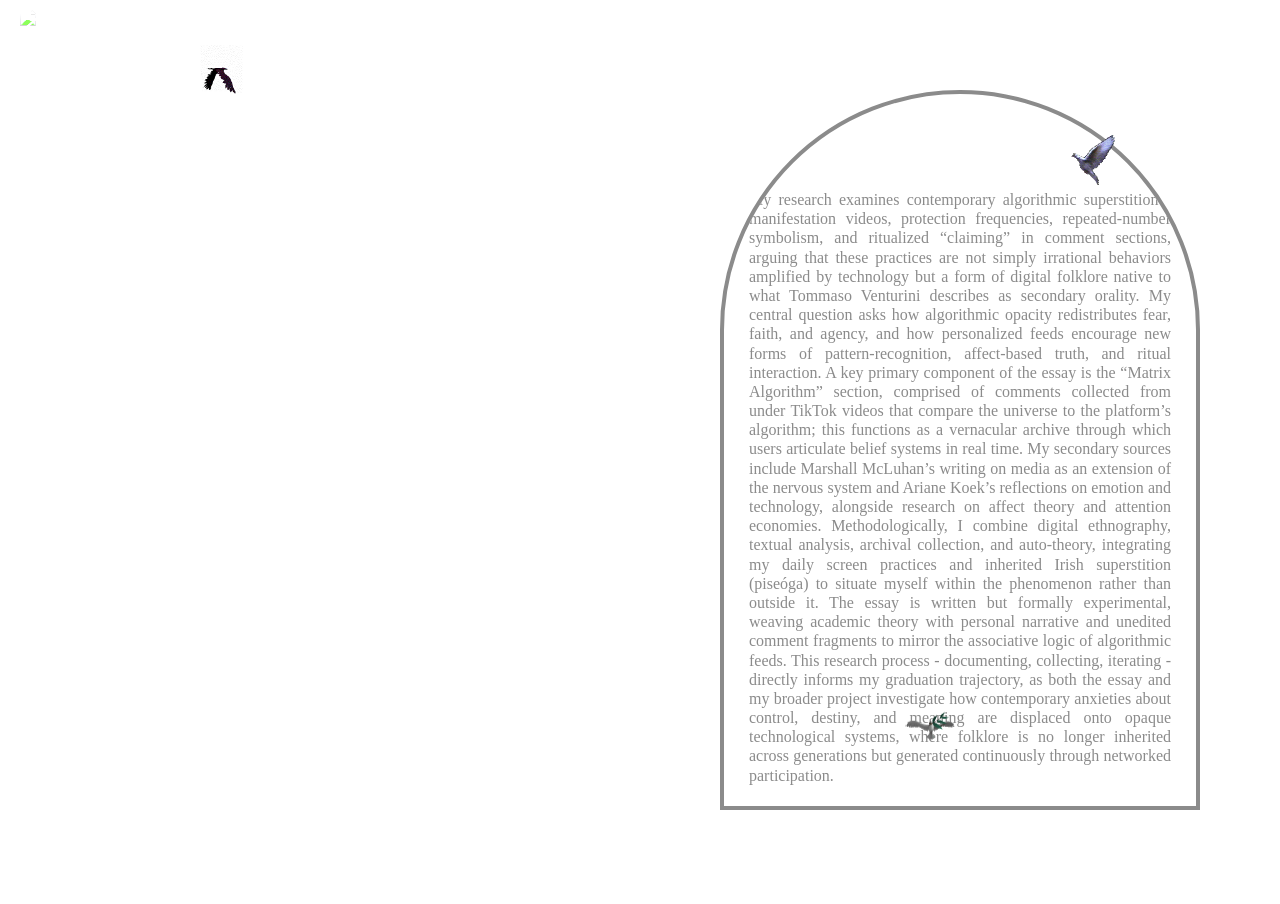
==== index.html @ 02a63f3f "files" ====
<!DOCTYPE html>
<html lang="en">
<head>
    <meta charset="UTF-8">
    <meta name="viewport" content="width=device-width, initial-scale=1.0">
    <title>how many birds?</title>
    <link rel="icon" type="image/x-icon" href="gifs/8.gif">
    <link rel="stylesheet" href="styles/site.css" />

    <script src="scripts/site.js" defer></script>
    <script src="scripts/sketch.js" defer></script>

    <script src="https://cdn.jsdelivr.net/npm/gsap@3/dist/gsap.min.js"></script>
    <script src="https://cdn.jsdelivr.net/npm/gsap@3/dist/ScrollTrigger.min.js"></script>
</head>

<body>
    <div class="left-panel">

        <video id="background" autoplay muted loop>
         <source src="videos/background.mp4" type="video/mp4">
        </video>
        
        <video id="scrollVideo" muted playsinline preload="auto">
          <source src="videos/screen time .mp4" type="video/mp4">
        </video>
        
        </div>

    <div class="fly">
        <img src="gifs/fly.gif" style="position:absolute; top: 45%; left:151%; height:30px;">
    </div>

    <img src="gifs/7.gif" style="position:absolute; top:5%; left:20px; height: 50px;">

    <div class="dove1">
        <marquee direction="left" scrollamount="13">
          <img src="gifs/8.gif" height="50">
        </marquee>
      </div>
      
      <div class="dove">
        <marquee direction="up" scrollamount="11">
          <img src="gifs/6.gif" height="50">
        </marquee>
      </div>

    <img src="gifs/smallbirds.gif" style="position:absolute; top: 20%; left: 200%; height: 70px;">
    
        <img src="images/cloud1.png" style="position:fixed; top:10px; left:20px; height: 250px; filter: brightness(160%);">

        <img src="images/cloud2.png" style="position:fixed; top:140px; left:1200px; height: 250px; filter: brightness(120%);">

<div class="right-panel">
  <div class="text-frame">
    <div class="bible-text">

        <p>My research examines contemporary algorithmic superstition - manifestation videos, protection frequencies, repeated-number symbolism, and ritualized “claiming” in comment sections, arguing that these practices are not simply irrational behaviors amplified by technology but a form of digital folklore native to what Tommaso Venturini describes as secondary orality. My central question asks how algorithmic opacity redistributes fear, faith, and agency, and how personalized feeds encourage new forms of pattern-recognition, affect-based truth, and ritual interaction. A key primary component of the essay is the “Matrix Algorithm” section, comprised of comments collected from under TikTok videos that compare the universe to the platform’s algorithm; this functions as a vernacular archive through which users articulate belief systems in real time. My secondary sources include Marshall McLuhan’s writing on media as an extension of the nervous system and Ariane Koek’s reflections on emotion and technology, alongside research on affect theory and attention economies. Methodologically, I combine digital ethnography, textual analysis, archival collection, and auto-theory, integrating my daily screen practices and inherited Irish superstition (piseóga) to situate myself within the phenomenon rather than outside it. The essay is written but formally experimental, weaving academic theory with personal narrative and unedited comment fragments to mirror the associative logic of algorithmic feeds. This research process - documenting, collecting, iterating - directly informs my graduation trajectory, as both the essay and my broader project investigate how contemporary anxieties about control, destiny, and meaning are displaced onto opaque technological systems, where folklore is no longer inherited across generations but generated continuously through networked participation.</p>

        <p>Historically anxiety and fear have manifested and mutated into mythical creatures, surviving through folklore. Many beliefs and traditions are constructed around universal fears: death and that which was unexplainable at the time. We seek answers in order to comfort ourselves. When faced with the true lack of control we possess over the ways of the world, we place our belief in powers beyond ourselves… (Jesus take the wheel?) Shedding the responsibility, our inherent feeling of powerlessness, we replace it with faith. The ways in which we see the world are shaped through experience, culture and understanding. I believe we all contain a certain degree of superstition. With superstition being defined as: a belief or practice resulting from ignorance, fear of the unknown, trust in magic or chance, or a false conception of causation or a notion maintained despite evidence to the contrary. Being Irish comes with an extra dose of superstition, with inherited practices that I take part in without second thought. </p>

        <p>Obviously, I will wave at every magpie I see. When I accidentally pour too much salt into my hand when cooking, I throw it over my shoulder. I forget which shoulder it is meant to be, so I do both. No risks. You can never be too careful. The thought of walking under a ladder gives me shivers. That one feels like the biggest curse somehow. Whether I know the origins of these behaviours doesn't matter, it always comes back to the simple and ineffable argument that you can never be too careful. When looking into these superstitious behaviours, or “piseóga” in Irish, they are surrounding death or luck. Were these the pillars of life back then?  Back when communities were smaller, more insular. Is this what people spent their time thinking about? Many piseóga include fairies and are instructions on how to avoid falling victim to their tricks and ill intentions. To this day I wouldn't dare enter a fairy fort. That is how you get lost. It was to the point where these superstitions were written into law, up to the 1600s it was against common law in Ireland to kill a white butterfly because they were believed to hold the souls of dead children. So these beliefs in the unexplainable and their associated behaviours go way back, and though I admittedly subscribe to many of these behaviours I do not necessarily hold the beliefs to back them up.</p>

        <p>In Tomasso Venturini’s Online Conspiracy Theories, Digital Platforms and Secondary Orality. Toward a Sociology of Online Monsters  he develops a programme of research into conspiratorial folklore,its features and its surprising adaptation to the attention regime of digital media. He argues that secondary orality is both remarkably like and remarkably unlike primary orality. Like primary orality, secondary orality has generated a strong group sense, for listening to spoken words forms hearers into a group, a true audience. If we take these ideas into account when considering online superstition and its associated behaviours it would suggest that the fears being addressed may become flattened, less specific and more universal. In the introduction to McLuhan's Understanding Media he writes: “Today, after more than a century of electric technology, we have extended our central nervous system in a global embrace, abolishing both space and time as far as our planet is concerned.” Marshall McLuhan predicted the internet as an "extension of consciousness" in The Gutenberg Galaxy: The Making of Typographic Man thirty years before its invention. This extension of our central nervous system which took place years ago has proceeded to overtake and expand all parts of ourselves, with the phone screen becoming almost portal-like, allowing us to change our identities, see across space and time and form neverending connections. </p>

        <p>Last week my average screen time was 10 hours 5 minutes a day. Not so bad tbh i’ve had much worse. In the goon scroll gooning article August discusses the idea of being a cuck to your phone. We spoke about this after. About how even though this is a pretty “appallingly high” screen time I don't feel cucked by it. Life goes on and sometimes I view life from behind a phone and that doesn’t always bother me. That being said I must be rotted now, in the brain. That was just this week's average, and like I said I've seen worse. I've been quite online for quite some time. It can be hard to unravel oneself from the “perfect mirror” of my algorithms. Algorithms which have seen me through years of scrolling. They know me better than I know myself sometimes. I could even see them as a constructive force—for reality. All seeing, all knowing. Always listening and monitoring. Silently (judging), rewarding, punishing. Encouraging, guiding, suggesting. All for me. All for you. To be seen is to be loved. To be known and understood.</p>

        <p>The internet has gone past influencing our behaviour and has fully integrated with our minds and how we view reality. Physical sensations, emotional states and “vibes” are the most visible common thread in the online cultures that emerged from the 2010s onwards. Far from abandoning the body in favour of purely mental universes, people seem to be interested in using technology for therapeutic, hypnotic, and spiritual purposes. Familiarity with digital tools, the consumption of increasingly diversified, sophisticated media, a growing ability to manipulate images and sounds: these are the elements that have fostered the emergence of a culture obsessed with sensations. According to Ariane Koek, who wrote about the supremacy of feelings over facts and rationality in the catalog if the exhibition of “real feelings: emotion and technology “ another important factor to take into account is the hypertrophic information ecosystem we have been immersed in for at least three decades: “ in the 21st century, feelings not facts are the new truth[...] We don't have the attention span to think, understand, check, and digest all the instantaneous and unprecedented amounts of information we can now access in a split second. But we do have the attention span to check in with how we feel - just a moment will do or the eight seconds that the average human apparently today possesses and then we can talk about and express our own feelings with unquestionable individual authority, which no one can deny as being real.</p>

        <p>In short: feelings are instantaneous, authentic, and personal, and they are indisputable. But they are also mysterious, fleeting, and hard to put into words. In the age of information overload and endemic depression, the aim is to learn to evoke, accentuate, or silence them. This is done by using sounds, texts and images, that is, anything can be conveyed by electronic networks in the form of binary code.</p>

        <p>With truth in flux, seemingly influenced by the fractured and scattered hyperspecificity of our personal algorithms, it is no surprise that people take this idea of truth beyond the phone, out into the real world. Allowing the digital sublime, the mystique of the algorithm to be THE tether to reality. As people would funnel their fear or confusion into superstitious practices in the past we now ground ourselves by placing belief in the very thing that contributes to our collective anxieties.
        </p>

        <p>God we’re desperate for hope. Well girl it's 9:44 right now so that HAS to be a sign right ?? I was eating grapes and there were two left that were the same size and I went “I wonder what that means.” No because every little thing is a sign… this is so important. Those delusions of reference have me in a GRIP sometimes. It’s so much more fun. I went through a year of this and it genuinely rewired my brain in a positive way like yes I was lowkey going through psychosis and I had to throw away all my journals from that time because it actually looked really scary but it made me extremely self confident so idk maybe it’s a good thing. I will be as famous as Elton John. I’m right where I’m meant to be. Is this real or am I losing it. Unclaim negative energy, claim positive energy. The one time I see most commonly is 11:11 so you can imagine how difficult it is for me to descend to the plane of reality… I'll have what she’s having! Ahhh so the universe is like the tiktok fyp, u not gonna like every video but it was part of the algorithm u generated. My friend thinks about it as designing your instagram explore page – what you interact with is what you’ll get more of! The universe is TikTok now. Dream - visualise - create… YES 
        </p>

        <p>THANK YOU FOR ADVICE. 
            THANK YOU UNIVERSE. </p>

        <p>Not me 1 minute ago thinking my life works just like an algorithm. This is so meta. I love how technology can help us understand manifestation. Changing my TikTok algorithm taught me how to change my life. So quite literally it's about the vibes u give off to yourself? If my real life algorithm was as good as my TikTok algorithm I think I wouldn’t be depressed. I always thought social media (interconnected web of everyone) was symbolic of the collective consciousness. Hidden in plain sight. I think the internet is a scaffold for us as humans on earth to learn to use telepathy and to see past the limitations put on our senses. Totally!! So many times I open tiktok and get questions answered. Or my thoughts reflected back to me. Etc. So cool. 
        </p>

        <p>My attention span is struggling as much as I wanted to hear it all. Can you tell us how to rewire our brain and belief so we don’t follow Murphys law or manifesting things out of fear please. Algorithms are smarter than the universe. The universe is indifferent to our existence and operates irrespective of it. We superimpose meaning onto it. Software developers have been trying to model the universe in technology for ever…. each new app and each new iteration we get closer and closer. “Suffer the consequences”... this is so fake. Guys don’t fall for this, these videos don’t work and nothing bad will happen to y’all. Bro stop these are all over my fyp idc. Can ppl not see this is fake and prob for clout?  Unclaiming all bad energy! Claiming good energy. Claim x 4. Claim with good energy only.
        </p> 
        </div>  
</div>

</body>
</html>
---- styles/site.css ----
/* -------------------------
RESET
------------------------- */
html, body {
  margin: 0;
  padding: 0;
  height: 100%;
  font-family: serif;
  overflow: hidden;
}

/* -------------------------
LEFT PANEL
------------------------- */
.left-panel {
  position: fixed;
  left: 0;
  top: 0;
  width: 50vw;
  height: 100vh;
  overflow: hidden;
  z-index: 0;
}

#background {
  position: absolute;
  top: 0;
  left: 0;
  width: 100%;
  height: 100%;
  object-fit: fill; /* compress/distort */
  filter: brightness(1.5) contrast(0.9) saturate(1.2);
  z-index: 1;
}

#scrollVideo {
  position: absolute;
  top: 50%;
  left: 50%;
  transform: translate(-50%, -50%);
  width: 40%;
  height: auto;
  filter: brightness(140%) ;
  z-index: 5;
  pointer-events: none;
  z-index: 5; /* between background (1) and birds default (10) */
  transition: opacity 0.2s ease-in-out; /* optional for subtle fade if needed */
  
}

/* -------------------------
RIGHT PANEL
------------------------- */
.right-panel {
  position: fixed;
  right: 0;
  top: 0;
  width: 50vw;
  height: 100vh;
  background: white;
  display: flex;
  justify-content: center;
  align-items: flex-start;
}

/* this is the frame AND the scroll area */
.text-frame {
  width: 75%;
  height: 80vh;           /* critical */
  overflow-y: scroll;      /* critical */
  border: 4px solid #8b8b8b;
  border-radius: 450px 450px 0 0;
  padding: 80px 25px 40px 25px;
  margin-top: 90px;
  box-sizing: border-box;
}

.text-frame p {
  font-size: 16px;
  line-height: 1.2;
  color: #8b8b8b;
  margin-bottom: 2em;
  text-align: justify;
}

/* just the text styling */
.bible-text {
  font-size: 16px;
  line-height: 1;
  color: #8b8b8b;
}

.bible-text p {
  margin-bottom: 2em;
  text-align: justify;
}

/* -------------------------
FLOATING ELEMENTS
------------------------- */
.fly img {
  position: absolute;
  top: 45%;
  left: 151%;
  z-index: 10;
   height: 30px;
}

.dove1 {
  position: absolute;
  top: 15%;
  left: 0;
  width: 100%;
  height: 100px;
  z-index: 2;
}

.dove {
  position: absolute;
  top: 0;
  left: 70%;
  width: 100px;
  height: 100%;
  z-index: 10;
}

marquee {
  width: 100%;
  height: 100%;
}

.cloud1 {
  position: fixed;
  top: 10px;
  left: 20px;
  height: 250px;
  filter: brightness(160%);
}

.cloud2 {
  position: fixed;
  top: 140px;
  left: 1200px;
  height: 250px;
  filter: brightness(120%);
}
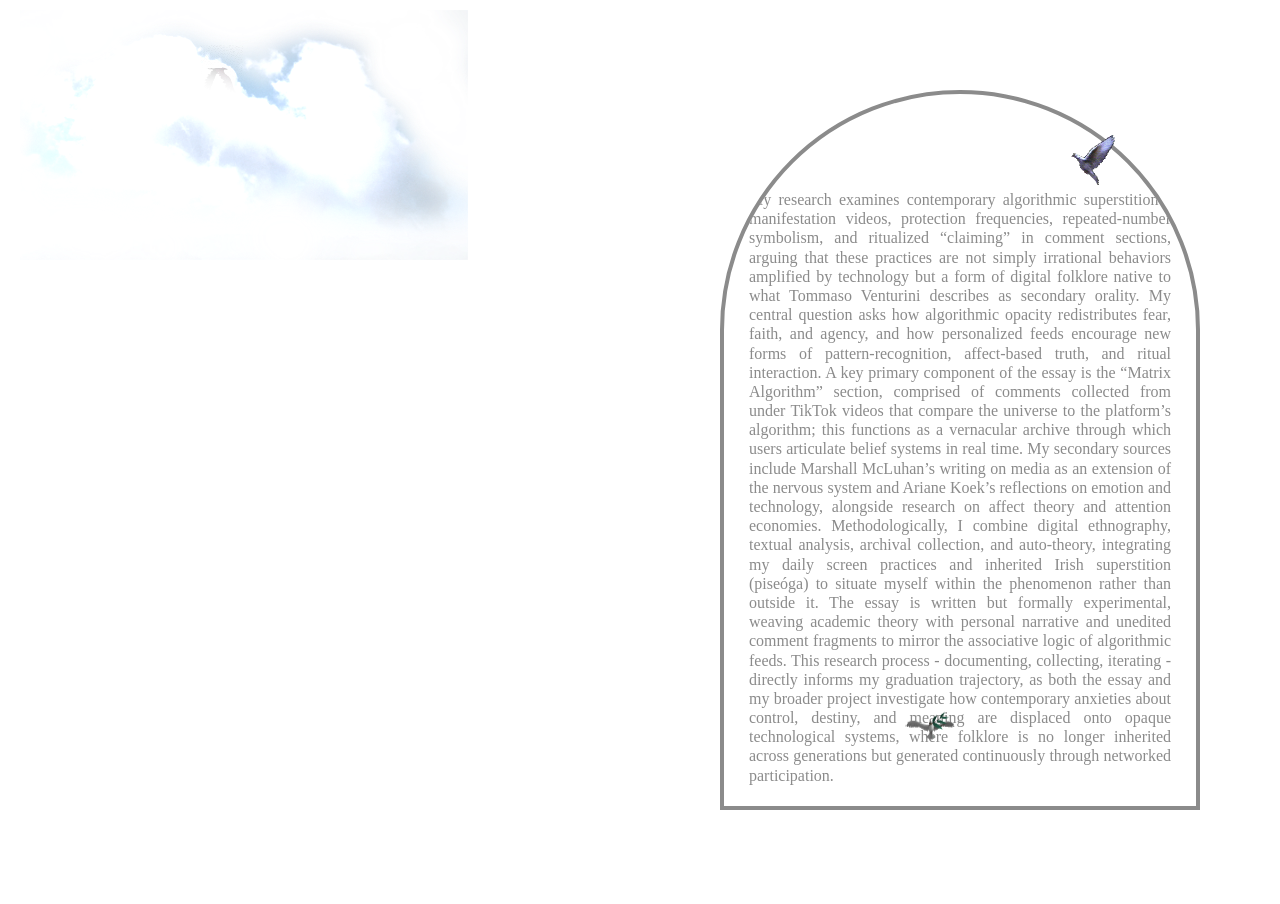
==== commit 683aecba: "cloud" ====
--- a/index.html
+++ b/index.html
@@ -47,7 +47,7 @@
 
     <img src="gifs/smallbirds.gif" style="position:absolute; top: 20%; left: 200%; height: 70px;">
     
-        <img src="images/cloud1.png" style="position:fixed; top:10px; left:20px; height: 250px; filter: brightness(160%);">
+        <img src="videos/cloud1.png" style="position:fixed; top:10px; left:20px; height: 250px; filter: brightness(160%);">
 
         <img src="images/cloud2.png" style="position:fixed; top:140px; left:1200px; height: 250px; filter: brightness(120%);">
 
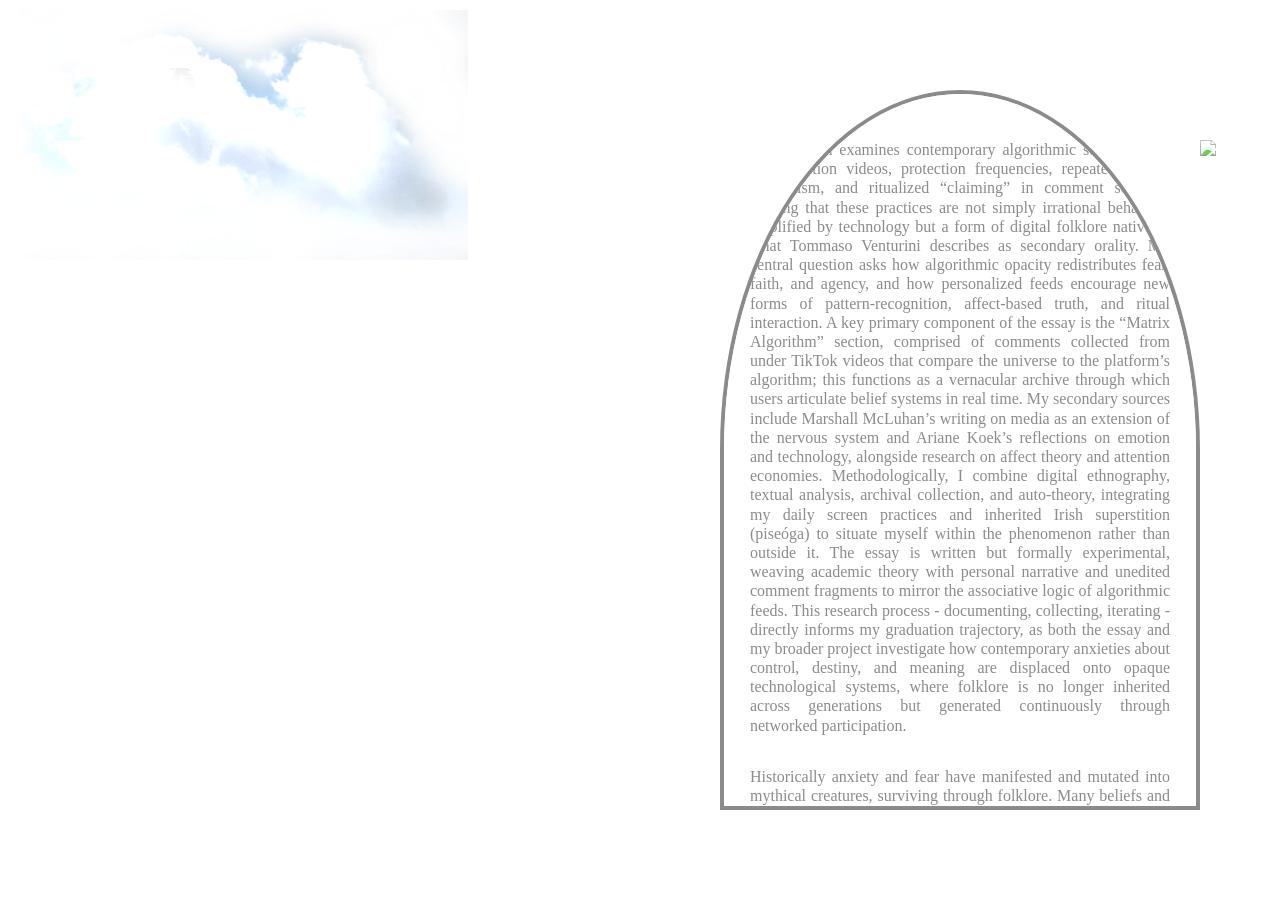
==== commit 9f14a7b9: "video player" ====
--- a/index.html
+++ b/index.html
@@ -21,7 +21,7 @@
          <source src="videos/background.mp4" type="video/mp4">
         </video>
         
-        <video id="scrollVideo" muted playsinline preload="auto">
+        <video id="scrollVideo" autoplay muted loop preload="auto">
           <source src="videos/screen time .mp4" type="video/mp4">
         </video>
         
@@ -33,17 +33,7 @@
 
     <img src="gifs/7.gif" style="position:absolute; top:5%; left:20px; height: 50px;">
 
-    <div class="dove1">
-        <marquee direction="left" scrollamount="13">
-          <img src="gifs/8.gif" height="50">
-        </marquee>
-      </div>
-      
-      <div class="dove">
-        <marquee direction="up" scrollamount="11">
-          <img src="gifs/6.gif" height="50">
-        </marquee>
-      </div>
+
 
     <img src="gifs/smallbirds.gif" style="position:absolute; top: 20%; left: 200%; height: 70px;">
     
@@ -53,6 +43,7 @@
 
 <div class="right-panel">
   <div class="text-frame">
+    <div class="arch-mask">
     <div class="bible-text">
 
         <p>My research examines contemporary algorithmic superstition - manifestation videos, protection frequencies, repeated-number symbolism, and ritualized “claiming” in comment sections, arguing that these practices are not simply irrational behaviors amplified by technology but a form of digital folklore native to what Tommaso Venturini describes as secondary orality. My central question asks how algorithmic opacity redistributes fear, faith, and agency, and how personalized feeds encourage new forms of pattern-recognition, affect-based truth, and ritual interaction. A key primary component of the essay is the “Matrix Algorithm” section, comprised of comments collected from under TikTok videos that compare the universe to the platform’s algorithm; this functions as a vernacular archive through which users articulate belief systems in real time. My secondary sources include Marshall McLuhan’s writing on media as an extension of the nervous system and Ariane Koek’s reflections on emotion and technology, alongside research on affect theory and attention economies. Methodologically, I combine digital ethnography, textual analysis, archival collection, and auto-theory, integrating my daily screen practices and inherited Irish superstition (piseóga) to situate myself within the phenomenon rather than outside it. The essay is written but formally experimental, weaving academic theory with personal narrative and unedited comment fragments to mirror the associative logic of algorithmic feeds. This research process - documenting, collecting, iterating - directly informs my graduation trajectory, as both the essay and my broader project investigate how contemporary anxieties about control, destiny, and meaning are displaced onto opaque technological systems, where folklore is no longer inherited across generations but generated continuously through networked participation.</p>
@@ -85,6 +76,9 @@
         </p> 
         </div>  
 </div>
+</div>
+</div>
+
 
 </body>
 </html>
--- a/styles/site.css
+++ b/styles/site.css
@@ -57,23 +57,34 @@
   top: 0;
   width: 50vw;
   height: 100vh;
-  background: white;
+  background: rgba(255, 255, 255, 0);
   display: flex;
   justify-content: center;
   align-items: flex-start;
 }
 
-/* this is the frame AND the scroll area */
 .text-frame {
   width: 75%;
-  height: 80vh;           /* critical */
-  overflow-y: scroll;      /* critical */
+  height: 80vh;
+  margin-top: 90px;
+  position: relative;
+}
+
+.arch-mask {
+  width: 100%;
+  height: 100%;
+  overflow-y: scroll;
+
+  padding: 30px 25px 40px 25px;
+  box-sizing: border-box;
+  background: white;
+
   border: 4px solid #8b8b8b;
-  border-radius: 450px 450px 0 0;
-  padding: 80px 25px 40px 25px;
-  margin-top: 90px;
-  box-sizing: border-box;
-}
+  border-radius: 50% 50% 0 0;
+}
+
+
+
 
 .text-frame p {
   font-size: 16px;
@@ -88,7 +99,11 @@
   font-size: 16px;
   line-height: 1;
   color: #8b8b8b;
-}
+
+    max-width: 420px;
+    margin: 0 auto;
+  }
+
 
 .bible-text p {
   margin-bottom: 2em;
@@ -106,28 +121,7 @@
    height: 30px;
 }
 
-.dove1 {
-  position: absolute;
-  top: 15%;
-  left: 0;
-  width: 100%;
-  height: 100px;
-  z-index: 2;
-}
-
-.dove {
-  position: absolute;
-  top: 0;
-  left: 70%;
-  width: 100px;
-  height: 100%;
-  z-index: 10;
-}
-
-marquee {
-  width: 100%;
-  height: 100%;
-}
+
 
 .cloud1 {
   position: fixed;
@@ -143,4 +137,74 @@
   left: 1200px;
   height: 250px;
   filter: brightness(120%);
+}
+
+/* =========================
+MOBILE LAYOUT
+========================= */
+@media (max-width: 768px) {
+
+  body {
+    overflow-y: auto;
+  }
+
+  /* remove two-column layout */
+  .left-panel,
+  .right-panel {
+    position: relative;
+    width: 100vw;
+    height: auto;
+  }
+
+  /* make the screen-time video the background */
+  #background {
+    display: none;
+  }
+
+  #scrollVideo {
+    position: fixed;
+    top: 0;
+    left: 0;
+    transform: none;
+    width: 100vw;
+    height: 100vh;
+    object-fit: cover;
+    z-index: 0;
+  }
+
+  /* text container sits on top of the video */
+  .right-panel {
+    position: relative;
+    background: transparent;
+    z-index: 5;
+    display: flex;
+    justify-content: center;
+    align-items: flex-start;
+  }
+
+  /* resize the arch for mobile */
+  .text-frame {
+    width: 85vw;
+    height: auto;
+    max-height: 80vh;
+    overflow-y: auto;
+    margin-top: 80px;
+    padding: 60px 20px 30px 20px;
+    border-radius: 200px 200px 0 0;
+    background: white;
+  }
+
+  /* make text easier to read on phone */
+  .text-frame p {
+    font-size: 15px;
+    line-height: 1.4;
+  }
+
+  /* hide extra floating gifs if needed */
+  .fly,
+  .dove,
+  .dove1 {
+    display: none;
+  }
+
 }
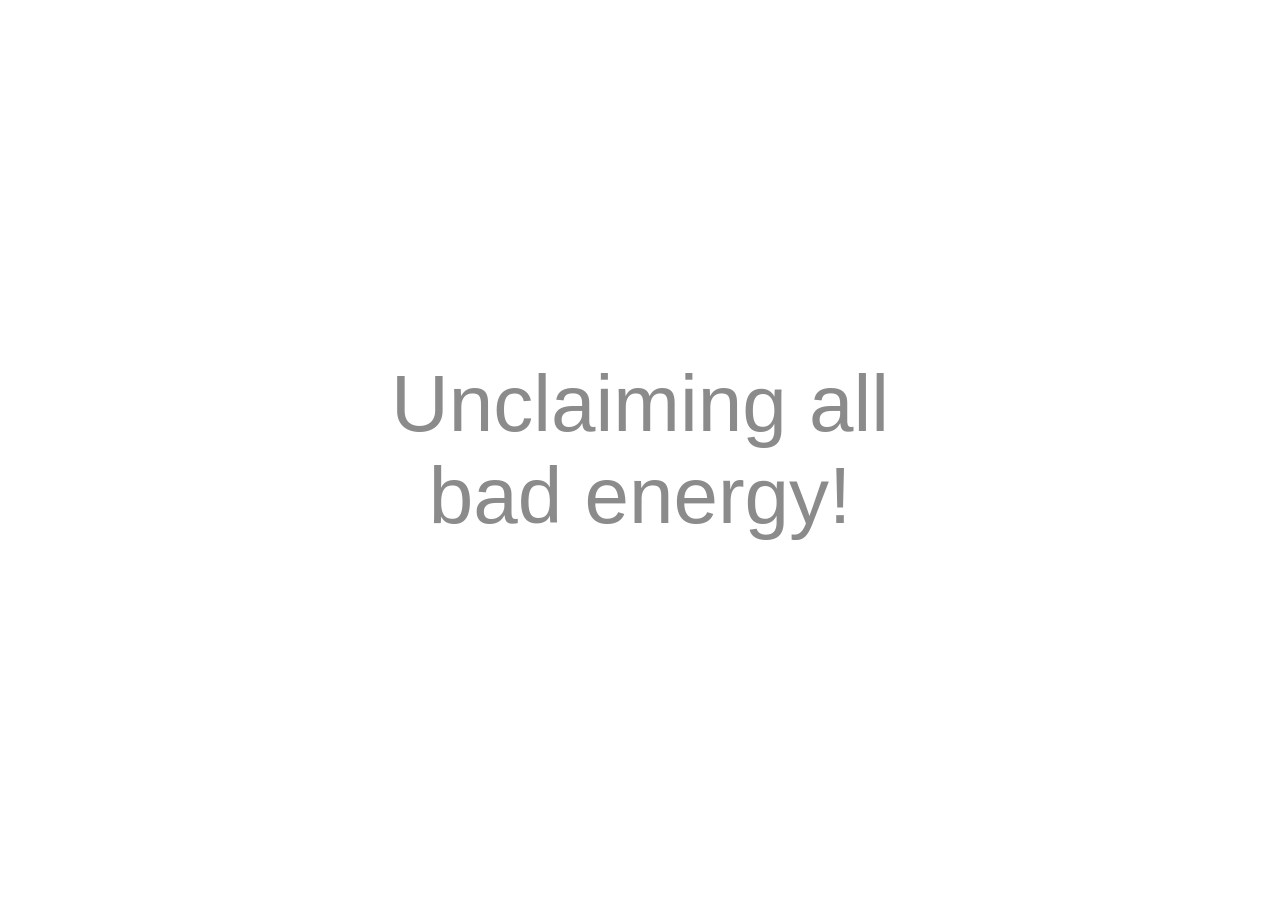
==== commit 79179733: "updates" ====
--- a/index.html
+++ b/index.html
@@ -1,83 +1,29 @@
 <!DOCTYPE html>
 <html lang="en">
 <head>
-    <meta charset="UTF-8">
-    <meta name="viewport" content="width=device-width, initial-scale=1.0">
-    <title>how many birds?</title>
-    <link rel="icon" type="image/x-icon" href="gifs/8.gif">
-    <link rel="stylesheet" href="styles/site.css" />
+<meta charset="UTF-8">
+<meta name="viewport" content="width=device-width, initial-scale=1.0">
+<title>Energy Claim</title>
+<link rel="icon" type="image/x-icon" href="gifs/8.gif">
+<link rel="stylesheet" href="styles/site.css">
+<script src="scripts/site.js" defer></script>
+</head>
+<body>
 
-    <script src="scripts/site.js" defer></script>
-    <script src="scripts/sketch.js" defer></script>
+<!-- WHITE OVERLAY WITH ARCH CUTOUT -->
+<div class="overlay">
+  <!-- The video will show only in this arch -->
+  <div class="arch-video">
+    <video id="scrollVideo" autoplay muted loop playsinline>
+      <source src="gifs/background.mp4" type="video/mp4">
+    </video>
+  </div>
+<body>
+    <div class="click">
+        <a href="main.html" id="flash-link"></a>
+      </div>
 
-    <script src="https://cdn.jsdelivr.net/npm/gsap@3/dist/gsap.min.js"></script>
-    <script src="https://cdn.jsdelivr.net/npm/gsap@3/dist/ScrollTrigger.min.js"></script>
-</head>
-
-<body>
-    <div class="left-panel">
-
-        <video id="background" autoplay muted loop>
-         <source src="videos/background.mp4" type="video/mp4">
-        </video>
-        
-        <video id="scrollVideo" autoplay muted loop preload="auto">
-          <source src="videos/screen time .mp4" type="video/mp4">
-        </video>
-        
-        </div>
-
-    <div class="fly">
-        <img src="gifs/fly.gif" style="position:absolute; top: 45%; left:151%; height:30px;">
-    </div>
-
-    <img src="gifs/7.gif" style="position:absolute; top:5%; left:20px; height: 50px;">
-
-
-
-    <img src="gifs/smallbirds.gif" style="position:absolute; top: 20%; left: 200%; height: 70px;">
-    
-        <img src="videos/cloud1.png" style="position:fixed; top:10px; left:20px; height: 250px; filter: brightness(160%);">
-
-        <img src="images/cloud2.png" style="position:fixed; top:140px; left:1200px; height: 250px; filter: brightness(120%);">
-
-<div class="right-panel">
-  <div class="text-frame">
-    <div class="arch-mask">
-    <div class="bible-text">
-
-        <p>My research examines contemporary algorithmic superstition - manifestation videos, protection frequencies, repeated-number symbolism, and ritualized “claiming” in comment sections, arguing that these practices are not simply irrational behaviors amplified by technology but a form of digital folklore native to what Tommaso Venturini describes as secondary orality. My central question asks how algorithmic opacity redistributes fear, faith, and agency, and how personalized feeds encourage new forms of pattern-recognition, affect-based truth, and ritual interaction. A key primary component of the essay is the “Matrix Algorithm” section, comprised of comments collected from under TikTok videos that compare the universe to the platform’s algorithm; this functions as a vernacular archive through which users articulate belief systems in real time. My secondary sources include Marshall McLuhan’s writing on media as an extension of the nervous system and Ariane Koek’s reflections on emotion and technology, alongside research on affect theory and attention economies. Methodologically, I combine digital ethnography, textual analysis, archival collection, and auto-theory, integrating my daily screen practices and inherited Irish superstition (piseóga) to situate myself within the phenomenon rather than outside it. The essay is written but formally experimental, weaving academic theory with personal narrative and unedited comment fragments to mirror the associative logic of algorithmic feeds. This research process - documenting, collecting, iterating - directly informs my graduation trajectory, as both the essay and my broader project investigate how contemporary anxieties about control, destiny, and meaning are displaced onto opaque technological systems, where folklore is no longer inherited across generations but generated continuously through networked participation.</p>
-
-        <p>Historically anxiety and fear have manifested and mutated into mythical creatures, surviving through folklore. Many beliefs and traditions are constructed around universal fears: death and that which was unexplainable at the time. We seek answers in order to comfort ourselves. When faced with the true lack of control we possess over the ways of the world, we place our belief in powers beyond ourselves… (Jesus take the wheel?) Shedding the responsibility, our inherent feeling of powerlessness, we replace it with faith. The ways in which we see the world are shaped through experience, culture and understanding. I believe we all contain a certain degree of superstition. With superstition being defined as: a belief or practice resulting from ignorance, fear of the unknown, trust in magic or chance, or a false conception of causation or a notion maintained despite evidence to the contrary. Being Irish comes with an extra dose of superstition, with inherited practices that I take part in without second thought. </p>
-
-        <p>Obviously, I will wave at every magpie I see. When I accidentally pour too much salt into my hand when cooking, I throw it over my shoulder. I forget which shoulder it is meant to be, so I do both. No risks. You can never be too careful. The thought of walking under a ladder gives me shivers. That one feels like the biggest curse somehow. Whether I know the origins of these behaviours doesn't matter, it always comes back to the simple and ineffable argument that you can never be too careful. When looking into these superstitious behaviours, or “piseóga” in Irish, they are surrounding death or luck. Were these the pillars of life back then?  Back when communities were smaller, more insular. Is this what people spent their time thinking about? Many piseóga include fairies and are instructions on how to avoid falling victim to their tricks and ill intentions. To this day I wouldn't dare enter a fairy fort. That is how you get lost. It was to the point where these superstitions were written into law, up to the 1600s it was against common law in Ireland to kill a white butterfly because they were believed to hold the souls of dead children. So these beliefs in the unexplainable and their associated behaviours go way back, and though I admittedly subscribe to many of these behaviours I do not necessarily hold the beliefs to back them up.</p>
-
-        <p>In Tomasso Venturini’s Online Conspiracy Theories, Digital Platforms and Secondary Orality. Toward a Sociology of Online Monsters  he develops a programme of research into conspiratorial folklore,its features and its surprising adaptation to the attention regime of digital media. He argues that secondary orality is both remarkably like and remarkably unlike primary orality. Like primary orality, secondary orality has generated a strong group sense, for listening to spoken words forms hearers into a group, a true audience. If we take these ideas into account when considering online superstition and its associated behaviours it would suggest that the fears being addressed may become flattened, less specific and more universal. In the introduction to McLuhan's Understanding Media he writes: “Today, after more than a century of electric technology, we have extended our central nervous system in a global embrace, abolishing both space and time as far as our planet is concerned.” Marshall McLuhan predicted the internet as an "extension of consciousness" in The Gutenberg Galaxy: The Making of Typographic Man thirty years before its invention. This extension of our central nervous system which took place years ago has proceeded to overtake and expand all parts of ourselves, with the phone screen becoming almost portal-like, allowing us to change our identities, see across space and time and form neverending connections. </p>
-
-        <p>Last week my average screen time was 10 hours 5 minutes a day. Not so bad tbh i’ve had much worse. In the goon scroll gooning article August discusses the idea of being a cuck to your phone. We spoke about this after. About how even though this is a pretty “appallingly high” screen time I don't feel cucked by it. Life goes on and sometimes I view life from behind a phone and that doesn’t always bother me. That being said I must be rotted now, in the brain. That was just this week's average, and like I said I've seen worse. I've been quite online for quite some time. It can be hard to unravel oneself from the “perfect mirror” of my algorithms. Algorithms which have seen me through years of scrolling. They know me better than I know myself sometimes. I could even see them as a constructive force—for reality. All seeing, all knowing. Always listening and monitoring. Silently (judging), rewarding, punishing. Encouraging, guiding, suggesting. All for me. All for you. To be seen is to be loved. To be known and understood.</p>
-
-        <p>The internet has gone past influencing our behaviour and has fully integrated with our minds and how we view reality. Physical sensations, emotional states and “vibes” are the most visible common thread in the online cultures that emerged from the 2010s onwards. Far from abandoning the body in favour of purely mental universes, people seem to be interested in using technology for therapeutic, hypnotic, and spiritual purposes. Familiarity with digital tools, the consumption of increasingly diversified, sophisticated media, a growing ability to manipulate images and sounds: these are the elements that have fostered the emergence of a culture obsessed with sensations. According to Ariane Koek, who wrote about the supremacy of feelings over facts and rationality in the catalog if the exhibition of “real feelings: emotion and technology “ another important factor to take into account is the hypertrophic information ecosystem we have been immersed in for at least three decades: “ in the 21st century, feelings not facts are the new truth[...] We don't have the attention span to think, understand, check, and digest all the instantaneous and unprecedented amounts of information we can now access in a split second. But we do have the attention span to check in with how we feel - just a moment will do or the eight seconds that the average human apparently today possesses and then we can talk about and express our own feelings with unquestionable individual authority, which no one can deny as being real.</p>
-
-        <p>In short: feelings are instantaneous, authentic, and personal, and they are indisputable. But they are also mysterious, fleeting, and hard to put into words. In the age of information overload and endemic depression, the aim is to learn to evoke, accentuate, or silence them. This is done by using sounds, texts and images, that is, anything can be conveyed by electronic networks in the form of binary code.</p>
-
-        <p>With truth in flux, seemingly influenced by the fractured and scattered hyperspecificity of our personal algorithms, it is no surprise that people take this idea of truth beyond the phone, out into the real world. Allowing the digital sublime, the mystique of the algorithm to be THE tether to reality. As people would funnel their fear or confusion into superstitious practices in the past we now ground ourselves by placing belief in the very thing that contributes to our collective anxieties.
-        </p>
-
-        <p>God we’re desperate for hope. Well girl it's 9:44 right now so that HAS to be a sign right ?? I was eating grapes and there were two left that were the same size and I went “I wonder what that means.” No because every little thing is a sign… this is so important. Those delusions of reference have me in a GRIP sometimes. It’s so much more fun. I went through a year of this and it genuinely rewired my brain in a positive way like yes I was lowkey going through psychosis and I had to throw away all my journals from that time because it actually looked really scary but it made me extremely self confident so idk maybe it’s a good thing. I will be as famous as Elton John. I’m right where I’m meant to be. Is this real or am I losing it. Unclaim negative energy, claim positive energy. The one time I see most commonly is 11:11 so you can imagine how difficult it is for me to descend to the plane of reality… I'll have what she’s having! Ahhh so the universe is like the tiktok fyp, u not gonna like every video but it was part of the algorithm u generated. My friend thinks about it as designing your instagram explore page – what you interact with is what you’ll get more of! The universe is TikTok now. Dream - visualise - create… YES 
-        </p>
-
-        <p>THANK YOU FOR ADVICE. 
-            THANK YOU UNIVERSE. </p>
-
-        <p>Not me 1 minute ago thinking my life works just like an algorithm. This is so meta. I love how technology can help us understand manifestation. Changing my TikTok algorithm taught me how to change my life. So quite literally it's about the vibes u give off to yourself? If my real life algorithm was as good as my TikTok algorithm I think I wouldn’t be depressed. I always thought social media (interconnected web of everyone) was symbolic of the collective consciousness. Hidden in plain sight. I think the internet is a scaffold for us as humans on earth to learn to use telepathy and to see past the limitations put on our senses. Totally!! So many times I open tiktok and get questions answered. Or my thoughts reflected back to me. Etc. So cool. 
-        </p>
-
-        <p>My attention span is struggling as much as I wanted to hear it all. Can you tell us how to rewire our brain and belief so we don’t follow Murphys law or manifesting things out of fear please. Algorithms are smarter than the universe. The universe is indifferent to our existence and operates irrespective of it. We superimpose meaning onto it. Software developers have been trying to model the universe in technology for ever…. each new app and each new iteration we get closer and closer. “Suffer the consequences”... this is so fake. Guys don’t fall for this, these videos don’t work and nothing bad will happen to y’all. Bro stop these are all over my fyp idc. Can ppl not see this is fake and prob for clout?  Unclaiming all bad energy! Claiming good energy. Claim x 4. Claim with good energy only.
-        </p> 
-        </div>  
-</div>
-</div>
-</div>
+ 
 
 
 </body>
--- a/styles/site.css
+++ b/styles/site.css
@@ -6,9 +6,70 @@
   padding: 0;
   height: 100%;
   font-family: serif;
-  overflow: hidden;
-}
-
+  overflow-x: hidden;
+  overflow-y: auto;
+}
+
+header {
+  width: 100%;
+  padding: 20px;
+  color: white;
+  text-align: center;
+  position: relative;
+  z-index: 10;
+  font-family: Impact, Haettenschweiler, 'Arial Narrow Bold', sans-serif;
+}
+
+.text h1 {
+  font-size: clamp(1.5rem, 4vw, 3rem);
+}
+
+.text p {
+  font-size: clamp(0.9rem, 2vw, 1.2rem);
+}
+
+img {
+  max-width: 100%;
+  height: auto;
+}
+
+.click {
+  position: fixed;
+  top: 50%;
+  left: 50%;
+  transform: translate(-50%, -50%);
+  z-index: 18;
+  color: #8b8b8b;
+  font-size: 60pt;
+  text-align: center;
+  font-family: Impact, Haettenschweiler, 'Arial Narrow Bold', sans-serif;
+}
+
+.click a:link,
+.click a:visited {
+  color: #8b8b8b;
+}
+
+.click a:hover {
+  color: #00ffff;
+}
+
+.wing1 {
+  position: fixed;
+  z-index: 10;
+  pointer-events: none;
+  top: 40%;
+  left: 65%;
+}
+
+.wing2 {
+  position: fixed;
+  z-index: 10;
+  pointer-events: none;
+  top: 40%;
+  left: 16%;
+  transform: scaleX(-1);
+}
 /* -------------------------
 LEFT PANEL
 ------------------------- */
@@ -22,93 +83,192 @@
   z-index: 0;
 }
 
-#background {
+#scrollVideo {
+  position: fixed;
+  top: 0;
+  left: 0;
+  width: 100vw;
+  height: 100vh;
+  object-fit: fill;
+  z-index: 1;
+  pointer-events: none;
+  filter: brightness(140%);
+}
+
+.background {
   position: absolute;
   top: 0;
   left: 0;
   width: 100%;
   height: 100%;
-  object-fit: fill; /* compress/distort */
+  transform: scaleX(-1);
+  object-fit: fill;
   filter: brightness(1.5) contrast(0.9) saturate(1.2);
-  z-index: 1;
-}
-
-#scrollVideo {
+  z-index: 0;
+}
+
+
+/*
+.arch-blur-top {
+  position: fixed;
+  top: 9vh;
+  left: 50%;
+  transform: translateX(-50%);
+  width: 80vw;
+  max-width: 600px;
+  height: 180px;
+  border-radius: 300px 300px 0 0;
+  overflow: hidden;
+  background-color: hotpink;
+
+  -webkit-mask-image: radial-gradient(
+    ellipse 100% 100% at 50% 0%,
+    transparent 50%,
+    black 68%,
+    transparent 90%
+  );
+  mask-image: radial-gradient(
+    ellipse 100% 100% at 50% 0%,
+    transparent 50%,
+    black 68%,
+    transparent 90%
+  );
+
+  backdrop-filter: blur(6px);
+  -webkit-backdrop-filter: blur(6px);
+
+  pointer-events: none;
+  z-index: 21;
+}
+*/
+
+
+.text-frame {
+  position: fixed;
+  top: 49%;
+  left: 50%;
+  transform: translate(-50%, -50%);
+  z-index: 20;
+  width: 100vw;       /* slightly wider */
+  max-width: 750px;  /* allow bigger width on large screens */
+  max-height: 74vh;  /* slightly shorter */
+  padding: 50px 40px 30px 40px;  
+  overflow-y: auto;
+  background: rgba(255, 255, 255, 0.925);
+
+  border-radius: 420px 420px 0 0;
+  box-shadow: none;
+
+  scrollbar-width: none;  /* Firefox */
+  -ms-overflow-style: none;  /* IE and Edge */
+
+  border: 5px solid rgb(255, 255, 255);
+  border-radius: 420px 420px 0 0;
+  background-clip: padding-box; /* ensures border doesn’t overlap content */
+
+}
+
+/* White overlay covering entire screen */
+.overlay {
+  position: fixed;
+  top: 0;
+  left: 0;
+  width: 100vw;
+  height: 100vh;
+  background: white;
+  z-index: 20;
+  display: flex;
+  justify-content: center;
+  align-items: center;
+  overflow: hidden;
+}
+
+/* The arch showing the video inside */
+.arch-video {
+  position: relative;
+  width: 100%;
+  max-width: 750px;
+  height: 74vh;
+  border-radius: 420px 420px 0 0;
+  overflow: hidden;
+  box-shadow: none;
+
+  /* Clip the video to the arch shape */
+  clip-path: polygon(
+    0% 100%, 
+    0% 20%, 
+    50% 0%, 
+    100% 20%, 
+    100% 100%
+  );
+}
+
+/* Video inside the arch */
+.arch-video video {
+  width: 100%;
+  height: 100%;
+  object-fit: cover;
+}
+
+/* Flashing text */
+.click {
   position: absolute;
   top: 50%;
   left: 50%;
   transform: translate(-50%, -50%);
-  width: 40%;
-  height: auto;
-  filter: brightness(140%) ;
-  z-index: 5;
-  pointer-events: none;
-  z-index: 5; /* between background (1) and birds default (10) */
-  transition: opacity 0.2s ease-in-out; /* optional for subtle fade if needed */
-  
-}
-
-/* -------------------------
-RIGHT PANEL
-------------------------- */
-.right-panel {
-  position: fixed;
-  right: 0;
-  top: 0;
-  width: 50vw;
-  height: 100vh;
-  background: rgba(255, 255, 255, 0);
-  display: flex;
-  justify-content: center;
-  align-items: flex-start;
-}
-
-.text-frame {
-  width: 75%;
-  height: 80vh;
-  margin-top: 90px;
+  z-index: 30;
+  text-align: center;
+}
+
+.click a {
+  color: #8b8b8b;
+  font-size: 60pt;
+  font-family: Impact, Haettenschweiler, 'Arial Narrow Bold', sans-serif;
+  display: block;
+  text-decoration: none;
+  transition: opacity 0.5s ease;
+  pointer-events: auto;
+  opacity: 1;
+}
+
+
+.text-frame::-webkit-scrollbar {
+  display: none;  /* Chrome, Safari, Opera */
+}
+
+.bible-text {
+  padding-top: 20%;
+  font-size: 22px;
+  line-height: 1.4;
+  color: #000000;
   position: relative;
-}
-
-.arch-mask {
-  width: 100%;
-  height: 100%;
-  overflow-y: scroll;
-
-  padding: 30px 25px 40px 25px;
-  box-sizing: border-box;
-  background: white;
-
-  border: 4px solid #8b8b8b;
-  border-radius: 50% 50% 0 0;
-}
-
-
-
-
-.text-frame p {
-  font-size: 16px;
-  line-height: 1.2;
-  color: #8b8b8b;
-  margin-bottom: 2em;
-  text-align: justify;
-}
-
-/* just the text styling */
-.bible-text {
-  font-size: 16px;
-  line-height: 1;
-  color: #8b8b8b;
-
-    max-width: 420px;
-    margin: 0 auto;
-  }
-
+font-family:'Franklin Gothic Medium', 'Arial Narrow', Arial, sans-serif;
+  max-width: 620px;   /* 👈 controls text column width */
+  margin: 0 auto;     /* 👈 centers text inside the frame */
+}
 
 .bible-text p {
   margin-bottom: 2em;
+
   text-align: justify;
-}
+  line-height: 1.4;
+}
+
+.bible-text section p:last-of-type {
+  margin-bottom: 5em;
+}
+
+
+.bible-text section:last-of-type p:last-of-type {
+  margin-bottom: 0em;
+}
+
+h1{
+  text-align: center;
+font-size: 70px;
+
+}
+
 
 /* -------------------------
 FLOATING ELEMENTS
@@ -118,16 +278,15 @@
   top: 45%;
   left: 151%;
   z-index: 10;
-   height: 30px;
-}
-
-
+  height: 30px;
+}
 
 .cloud1 {
   position: fixed;
   top: 10px;
   left: 20px;
   height: 250px;
+  z-index: 10;
   filter: brightness(160%);
 }
 
@@ -136,6 +295,7 @@
   top: 140px;
   left: 1200px;
   height: 250px;
+  z-index: 10;
   filter: brightness(120%);
 }
 
@@ -148,7 +308,6 @@
     overflow-y: auto;
   }
 
-  /* remove two-column layout */
   .left-panel,
   .right-panel {
     position: relative;
@@ -156,8 +315,11 @@
     height: auto;
   }
 
-  /* make the screen-time video the background */
   #background {
+    display: none;
+  }
+
+  #background2 {
     display: none;
   }
 
@@ -166,13 +328,12 @@
     top: 0;
     left: 0;
     transform: none;
-    width: 100vw;
-    height: 100vh;
+    width: 100%;
+    height: 100%;
     object-fit: cover;
     z-index: 0;
   }
 
-  /* text container sits on top of the video */
   .right-panel {
     position: relative;
     background: transparent;
@@ -182,7 +343,6 @@
     align-items: flex-start;
   }
 
-  /* resize the arch for mobile */
   .text-frame {
     width: 85vw;
     height: auto;
@@ -190,17 +350,14 @@
     overflow-y: auto;
     margin-top: 80px;
     padding: 60px 20px 30px 20px;
-    border-radius: 200px 200px 0 0;
-    background: white;
-  }
-
-  /* make text easier to read on phone */
+    border-radius: 300px 300px 0 0;
+  }
+
   .text-frame p {
     font-size: 15px;
     line-height: 1.4;
   }
 
-  /* hide extra floating gifs if needed */
   .fly,
   .dove,
   .dove1 {
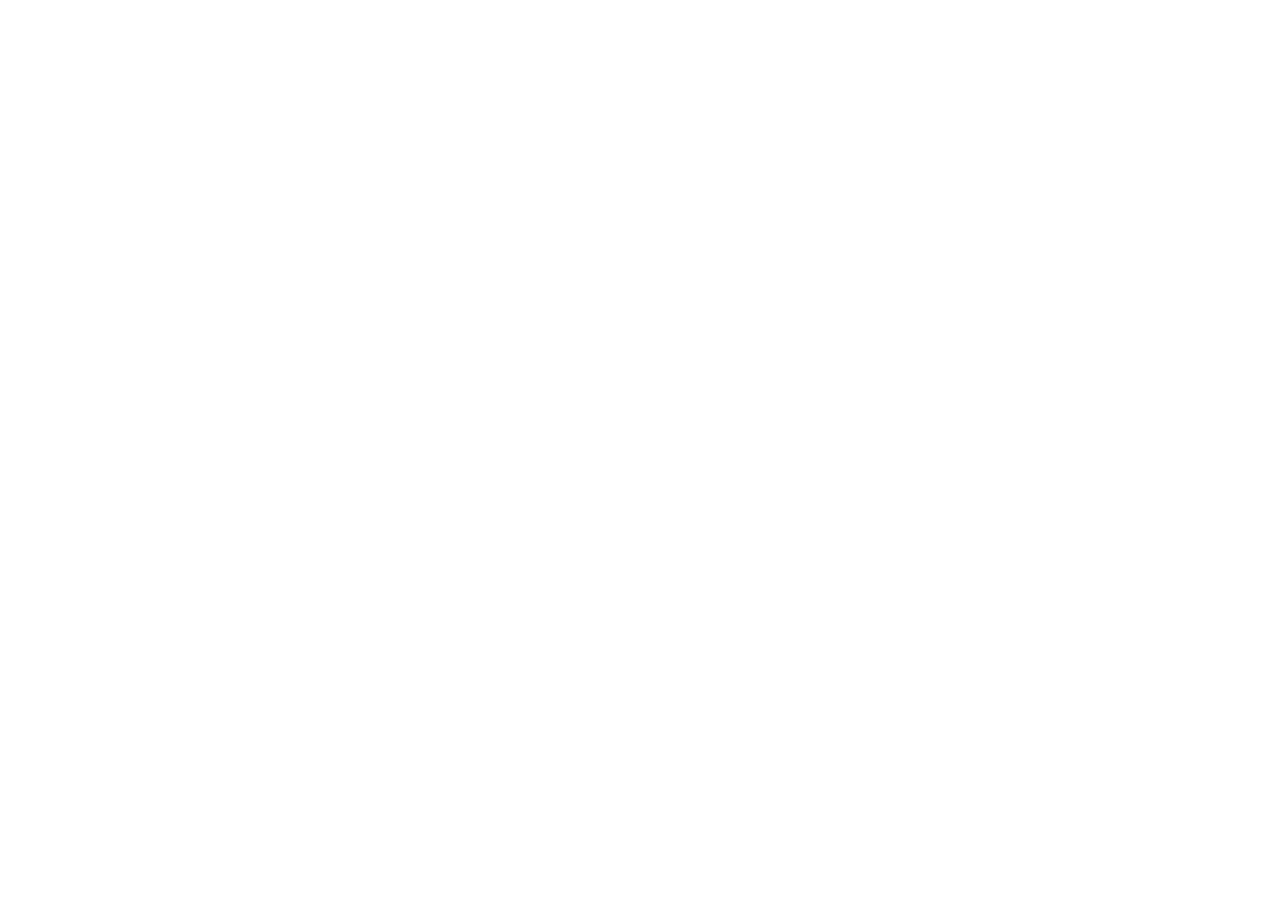
==== commit 9ff23393: "better video" ====
--- a/index.html
+++ b/index.html
@@ -1,30 +1,24 @@
 <!DOCTYPE html>
 <html lang="en">
 <head>
-<meta charset="UTF-8">
-<meta name="viewport" content="width=device-width, initial-scale=1.0">
-<title>Energy Claim</title>
-<link rel="icon" type="image/x-icon" href="gifs/8.gif">
-<link rel="stylesheet" href="styles/site.css">
-<script src="scripts/site.js" defer></script>
+  <meta charset="UTF-8">
+  <meta name="viewport" content="width=device-width, initial-scale=1.0">
+  <title>Unclaiming all bad energy!</title>
+  <link rel="icon" type="image/x-icon" href="gifs/8.gif">
+  <link rel="stylesheet" href="styles/site.css">
+  <script src="scripts/site.js" defer></script>
 </head>
 <body>
 
-<!-- WHITE OVERLAY WITH ARCH CUTOUT -->
-<div class="overlay">
-  <!-- The video will show only in this arch -->
-  <div class="arch-video">
-    <video id="scrollVideo" autoplay muted loop playsinline>
-      <source src="gifs/background.mp4" type="video/mp4">
-    </video>
+    <video id="scrollVideo" autoplay muted loop playsinline preload="auto">
+        <source src="videos/screenrecord.mp4" type="video/mp4">
+      </video>
+
+  <div class="white-mask"></div>
+
+  <div class="click">
+    <a href="main.html" id="flash-link"></a>
   </div>
-<body>
-    <div class="click">
-        <a href="main.html" id="flash-link"></a>
-      </div>
-
- 
-
 
 </body>
 </html>
--- a/styles/site.css
+++ b/styles/site.css
@@ -10,15 +10,7 @@
   overflow-y: auto;
 }
 
-header {
-  width: 100%;
-  padding: 20px;
-  color: white;
-  text-align: center;
-  position: relative;
-  z-index: 10;
-  font-family: Impact, Haettenschweiler, 'Arial Narrow Bold', sans-serif;
-}
+
 
 .text h1 {
   font-size: clamp(1.5rem, 4vw, 3rem);
@@ -39,37 +31,22 @@
   left: 50%;
   transform: translate(-50%, -50%);
   z-index: 18;
-  color: #8b8b8b;
-  font-size: 60pt;
+  font-size: 100pt;
   text-align: center;
   font-family: Impact, Haettenschweiler, 'Arial Narrow Bold', sans-serif;
 }
 
 .click a:link,
 .click a:visited {
-  color: #8b8b8b;
+  color: #ffffff;
+
 }
 
 .click a:hover {
   color: #00ffff;
 }
 
-.wing1 {
-  position: fixed;
-  z-index: 10;
-  pointer-events: none;
-  top: 40%;
-  left: 65%;
-}
-
-.wing2 {
-  position: fixed;
-  z-index: 10;
-  pointer-events: none;
-  top: 40%;
-  left: 16%;
-  transform: scaleX(-1);
-}
+
 /* -------------------------
 LEFT PANEL
 ------------------------- */
@@ -101,10 +78,9 @@
   left: 0;
   width: 100%;
   height: 100%;
-  transform: scaleX(-1);
   object-fit: fill;
-  filter: brightness(1.5) contrast(0.9) saturate(1.2);
-  z-index: 0;
+  filter: brightness(140%);
+    z-index: 0;
 }
 
 
@@ -149,23 +125,19 @@
   left: 50%;
   transform: translate(-50%, -50%);
   z-index: 20;
-  width: 100vw;       /* slightly wider */
-  max-width: 750px;  /* allow bigger width on large screens */
-  max-height: 74vh;  /* slightly shorter */
+  width: 100vw;
+  max-width: 750px;
+  height: 74vh;
   padding: 50px 40px 30px 40px;  
   overflow-y: auto;
-  background: rgba(255, 255, 255, 0.925);
-
-  border-radius: 420px 420px 0 0;
+  background: #ffffff;
+  border-radius: 370px 370px 0 0;
   box-shadow: none;
-
-  scrollbar-width: none;  /* Firefox */
-  -ms-overflow-style: none;  /* IE and Edge */
-
-  border: 5px solid rgb(255, 255, 255);
-  border-radius: 420px 420px 0 0;
-  background-clip: padding-box; /* ensures border doesn’t overlap content */
-
+  scrollbar-width: none;
+  -ms-overflow-style: none;
+  border: none;
+  background-clip: padding-box;
+  box-sizing: border-box;
 }
 
 /* White overlay covering entire screen */
@@ -175,7 +147,7 @@
   left: 0;
   width: 100vw;
   height: 100vh;
-  background: white;
+  background: rgb(255, 255, 255);
   z-index: 20;
   display: flex;
   justify-content: center;
@@ -223,7 +195,7 @@
 .click a {
   color: #8b8b8b;
   font-size: 60pt;
-  font-family: Impact, Haettenschweiler, 'Arial Narrow Bold', sans-serif;
+  font-family:'Franklin Gothic Medium', 'Arial Narrow', Arial, sans-serif;
   display: block;
   text-decoration: none;
   transition: opacity 0.5s ease;
@@ -240,9 +212,9 @@
   padding-top: 20%;
   font-size: 22px;
   line-height: 1.4;
-  color: #000000;
+  color: #8b8b8b;  
   position: relative;
-font-family:'Franklin Gothic Medium', 'Arial Narrow', Arial, sans-serif;
+  font-family:'Franklin Gothic Medium', 'Arial Narrow', Arial, sans-serif;
   max-width: 620px;   /* 👈 controls text column width */
   margin: 0 auto;     /* 👈 centers text inside the frame */
 }
@@ -269,35 +241,41 @@
 
 }
 
-
 /* -------------------------
-FLOATING ELEMENTS
+INDEX PAGE
 ------------------------- */
-.fly img {
-  position: absolute;
-  top: 45%;
-  left: 151%;
-  z-index: 10;
-  height: 30px;
-}
-
-.cloud1 {
-  position: fixed;
-  top: 10px;
-  left: 20px;
-  height: 250px;
-  z-index: 10;
-  filter: brightness(160%);
-}
-
-.cloud2 {
-  position: fixed;
-  top: 140px;
-  left: 1200px;
-  height: 250px;
-  z-index: 10;
-  filter: brightness(120%);
-}
+.white-mask {
+  position: fixed;
+  top: 49%;
+  left: 50%;
+  transform: translate(-50%, -50%);
+  width: 750px;
+  height: 74vh;
+  border-radius: 370px 370px 0 0;
+  z-index: 2;
+  box-shadow: 0 0 0 100vmax white;
+  pointer-events: none;
+}
+#flash-link {
+  transition: opacity 0.5s ease;
+}
+
+/* -------------------------
+PAGE TRANSITIONS
+------------------------- */
+body {
+  animation: fadeIn 0.8s ease forwards;
+}
+
+@keyframes fadeIn {
+  from { opacity: 0; }
+  to { opacity: 1; }
+}
+
+
+
+
+
 
 /* =========================
 MOBILE LAYOUT
@@ -306,6 +284,11 @@
 
   body {
     overflow-y: auto;
+  }
+
+  h1 {
+    font-size: 36px;
+    word-break: break-word;
   }
 
   .left-panel,
@@ -327,9 +310,8 @@
     position: fixed;
     top: 0;
     left: 0;
-    transform: none;
-    width: 100%;
-    height: 100%;
+    width: 100vw;
+    height: 100vh;
     object-fit: cover;
     z-index: 0;
   }
@@ -344,18 +326,41 @@
   }
 
   .text-frame {
-    width: 85vw;
+    width: 90vw;
     height: auto;
     max-height: 80vh;
     overflow-y: auto;
+    overflow-x: hidden;
     margin-top: 80px;
-    padding: 60px 20px 30px 20px;
+    padding: 40px 20px 30px 20px;
     border-radius: 300px 300px 0 0;
+    box-sizing: border-box;
   }
 
   .text-frame p {
     font-size: 15px;
     line-height: 1.4;
+  }
+
+  .bible-text {
+    max-width: 100%;
+    padding: 0;
+    font-size: 16px;
+  }
+
+  .white-mask {
+    width: 100vw;
+    height: 100vh;
+    top: 0;
+    left: 0;
+    transform: none;
+    border-radius: 0;
+    box-shadow: none;
+  }
+
+  .click {
+    font-size: 30pt;
+    width: 90vw;
   }
 
   .fly,
